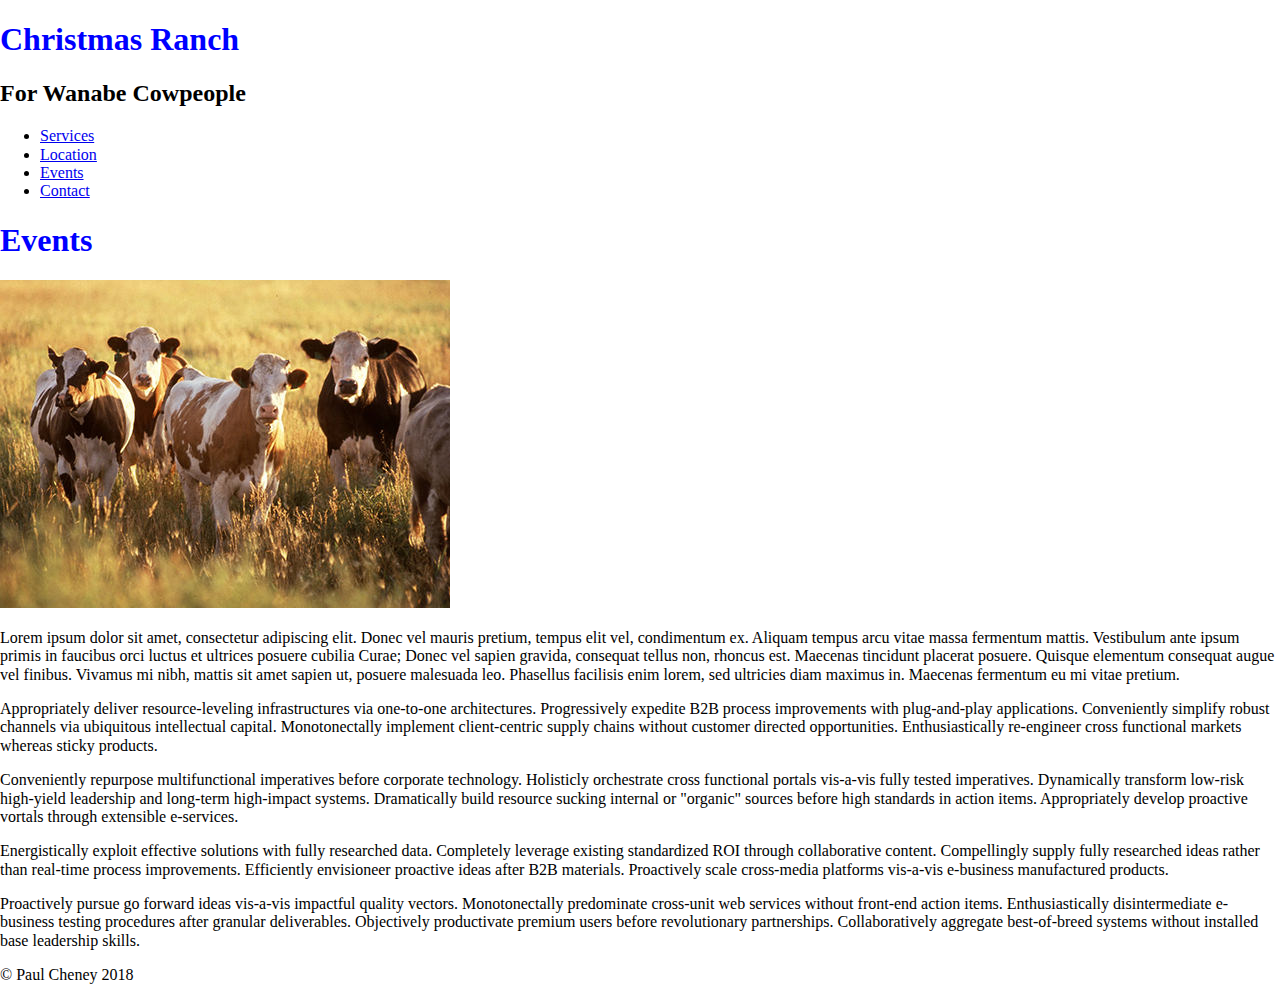
==== ranch-start/index.html @ 5fd98623 "ranch file added and media querries added" ====
<!doctype html>
<html lang="en">
<head>
<meta charset="utf-8">
<meta name="description" content="Fill Me In">
<meta name="author" content="John Doe">
<title>Events: Christmas Ranch</title>



<!-- STYLE SHEETS -->
<link href="css/normalize.css" rel="stylesheet">
<link href="css/small.css" rel="stylesheet">
<link href="css/medium.css" rel="stylesheet">
<link href="css/large.css" rel="stylesheet">

</head>

<body>
<body>
<header>
  <h1>Christmas Ranch</h1>
  <h2>For Wanabe Cowpeople</h2>
</header>
  
<nav>
<ul>
  <li><a href="index.html">Services</a></li>
  <li><a href="#">Location</a></li>
  <li><a href="#">Events</a></li>
  <li><a href="#">Contact</a></li>
</ul>
</nav>

<main>
    
    <h1>Events</h1>
    
    <img src="images/cows.jpg" alt="Herford Cows">
    <p>Lorem ipsum dolor sit amet, consectetur adipiscing elit. Donec vel mauris pretium, tempus elit vel, condimentum ex. Aliquam tempus arcu vitae massa fermentum mattis. Vestibulum ante ipsum primis in faucibus orci luctus et ultrices posuere cubilia Curae; Donec vel sapien gravida, consequat tellus non, rhoncus est. Maecenas tincidunt placerat posuere. Quisque elementum consequat augue vel finibus. Vivamus mi nibh, mattis sit amet sapien ut, posuere malesuada leo. Phasellus facilisis enim lorem, sed ultricies diam maximus in. Maecenas fermentum eu mi vitae pretium.</p>

    <div>
    <p>Appropriately deliver resource-leveling infrastructures via one-to-one architectures. Progressively expedite B2B process improvements with plug-and-play applications. Conveniently simplify robust channels via ubiquitous intellectual capital. Monotonectally implement client-centric supply chains without customer directed opportunities. Enthusiastically re-engineer cross functional markets whereas sticky products.</p>

    <p>Conveniently repurpose multifunctional imperatives before corporate technology. Holisticly orchestrate cross functional portals vis-a-vis fully tested imperatives. Dynamically transform low-risk high-yield leadership and long-term high-impact systems. Dramatically build resource sucking internal or "organic" sources before high standards in action items. Appropriately develop proactive vortals through extensible e-services.</p>

    <p>Energistically exploit effective solutions with fully researched data. Completely leverage existing standardized ROI through collaborative content. Compellingly supply fully researched ideas rather than real-time process improvements. Efficiently envisioneer proactive ideas after B2B materials. Proactively scale cross-media platforms vis-a-vis e-business manufactured products.</p>

    <p>Proactively pursue go forward ideas vis-a-vis impactful quality vectors. Monotonectally predominate cross-unit web services without front-end action items. Enthusiastically disintermediate e-business testing procedures after granular deliverables. Objectively productivate premium users before revolutionary partnerships. Collaboratively aggregate best-of-breed systems without installed base leadership skills.</p>
    </div>

    
</main>

<footer>
&copy; Paul Cheney 2018
</footer>
</body>
</html>
---- ranch-start/css/small.css ----
h1 {
  color: red;
}
---- ranch-start/css/medium.css ----
@media only screen and (min-width: 560px) {
  h1 {
    color: green;
  }






}

/* end of media query*/
---- ranch-start/css/large.css ----
@media only screen and (min-width: 1028px) {
  h1 {
    color: blue;
  }






}

/* end of media query*/
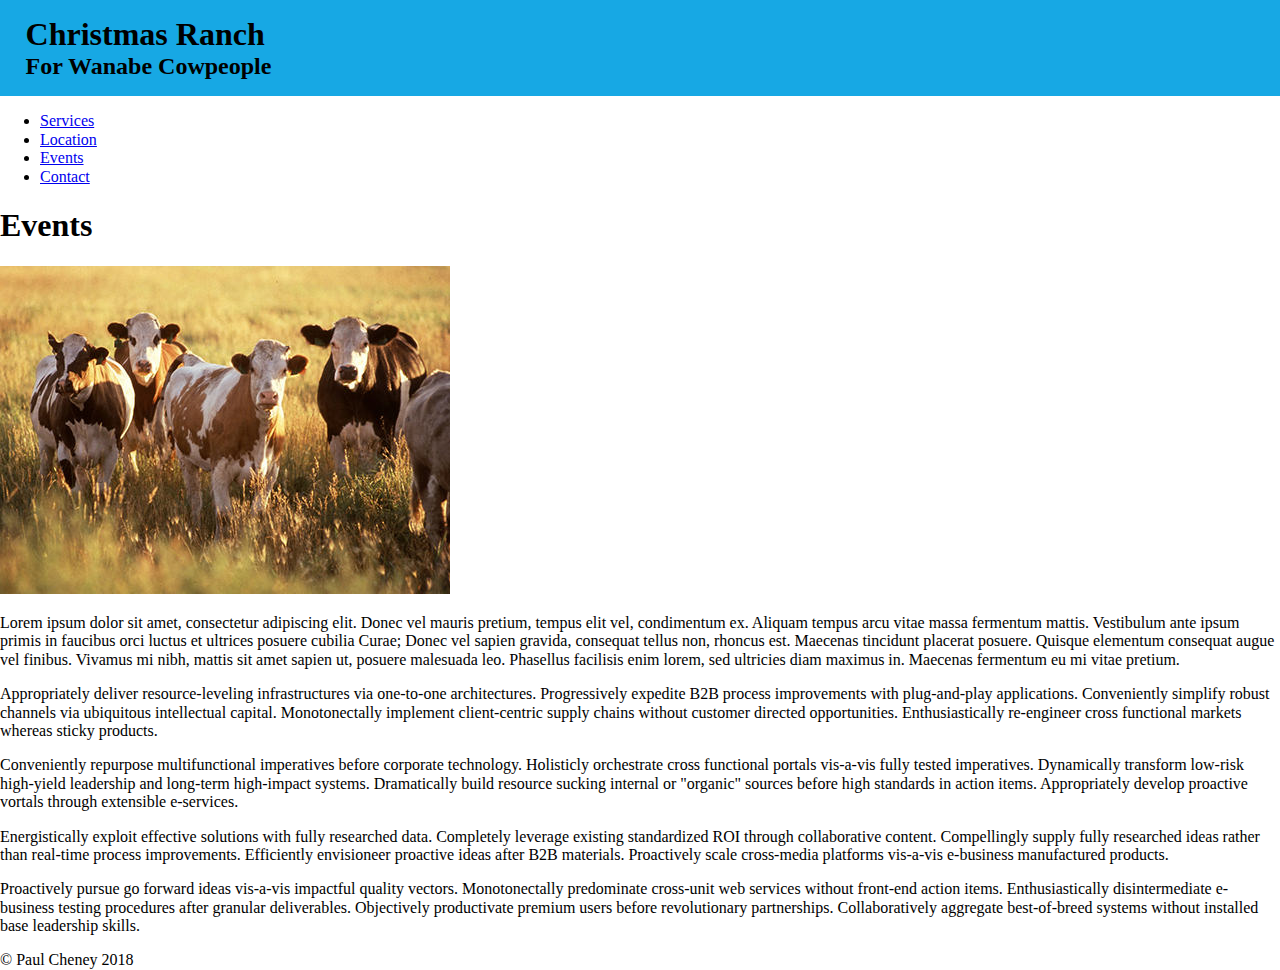
==== commit eaabfaca: "headers and margin adjustments" ====
--- a/ranch-start/index.html
+++ b/ranch-start/index.html
@@ -6,7 +6,7 @@
 <meta name="author" content="John Doe">
 <title>Events: Christmas Ranch</title>
 
-
+<meta name="viewport" content="width=device-width, initial-scale=1, maximum-scale=1"
 
 <!-- STYLE SHEETS -->
 <link href="css/normalize.css" rel="stylesheet">
--- a/ranch-start/css/small.css
+++ b/ranch-start/css/small.css
@@ -1,3 +1,27 @@
-h1 {
-  color: red;
+* {
+  -moz-box-sizing: border-box;
+  -webkit-box-sizing: border-box;
+  box-sizing: border-box;
+}
+
+/* use this if you do not use a normalize file. it is line 14 & 15 in normalize file   html { -webkit-text-size-adjust: 100%; -ms-text-size-adjust: 100%;}   */
+
+/*body rules here */
+body {
+  font-family: Verdana;
+  font-size: 16px;
+}
+
+/* header rules here */
+header {
+  background-color: #17a8e4;
+  padding: 1rem 2%;
+}
+
+header h1 {
+  margin: 0;
+}
+
+header h2 {
+  margin: 0;
 }--- a/ranch-start/css/medium.css
+++ b/ranch-start/css/medium.css
@@ -1,13 +1,3 @@
-@media only screen and (min-width: 560px) {
-  h1 {
-    color: green;
-  }
-
-
-
-
-
-
-}
+@media only screen and (min-width: 560px) {}
 
 /* end of media query*/--- a/ranch-start/css/large.css
+++ b/ranch-start/css/large.css
@@ -1,13 +1,3 @@
-@media only screen and (min-width: 1028px) {
-  h1 {
-    color: blue;
-  }
-
-
-
-
-
-
-}
+@media only screen and (min-width: 1028px) {}
 
 /* end of media query*/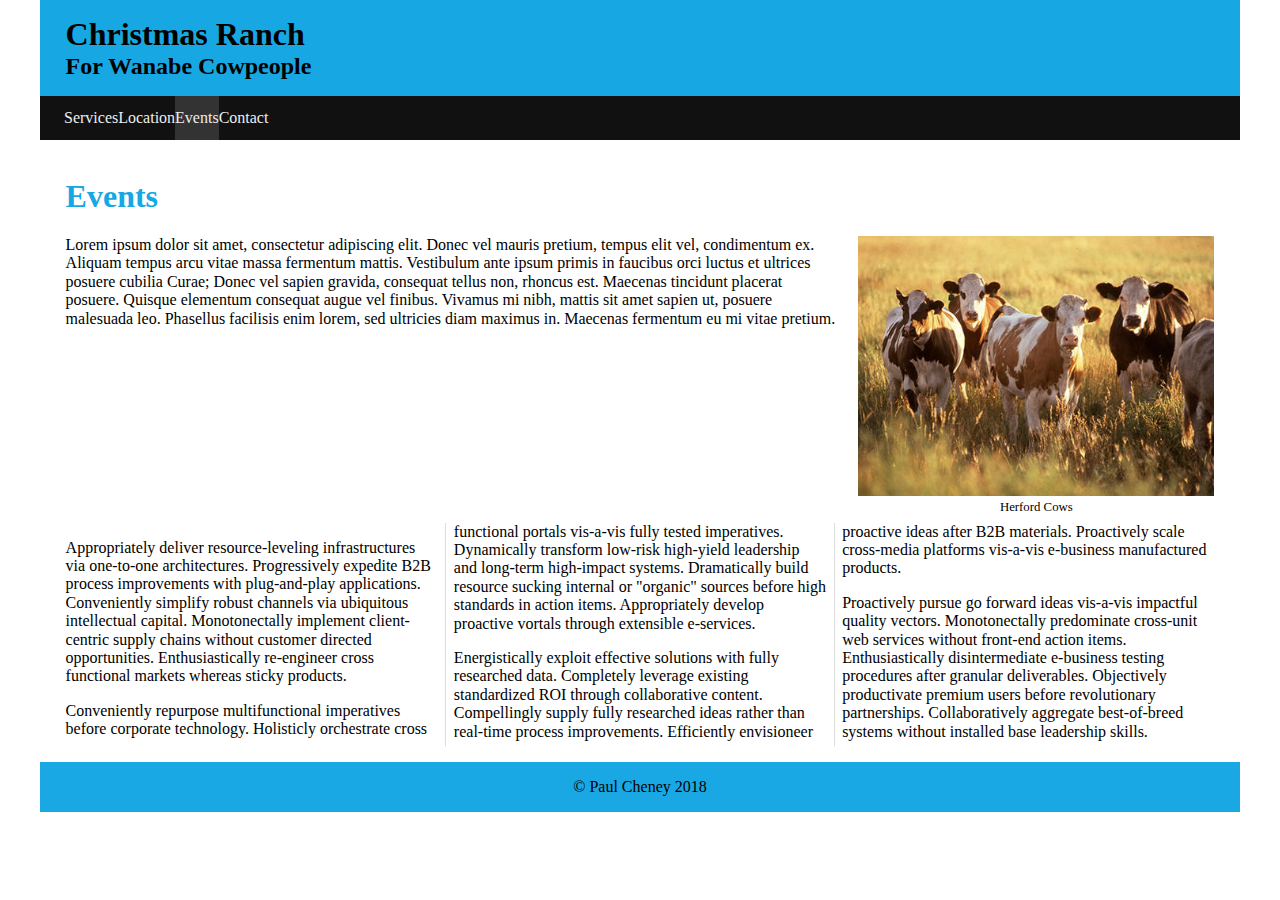
==== commit 0be9b477: "Completed ranch project" ====
--- a/ranch-start/index.html
+++ b/ranch-start/index.html
@@ -27,7 +27,7 @@
 <ul>
   <li><a href="index.html">Services</a></li>
   <li><a href="#">Location</a></li>
-  <li><a href="#">Events</a></li>
+  <li class="active"><a href="#">Events</a></li>
   <li><a href="#">Contact</a></li>
 </ul>
 </nav>
@@ -36,10 +36,13 @@
     
     <h1>Events</h1>
     
+    <figure>
     <img src="images/cows.jpg" alt="Herford Cows">
+    <figcaption>Herford Cows</figcaption>
+    </figure>
     <p>Lorem ipsum dolor sit amet, consectetur adipiscing elit. Donec vel mauris pretium, tempus elit vel, condimentum ex. Aliquam tempus arcu vitae massa fermentum mattis. Vestibulum ante ipsum primis in faucibus orci luctus et ultrices posuere cubilia Curae; Donec vel sapien gravida, consequat tellus non, rhoncus est. Maecenas tincidunt placerat posuere. Quisque elementum consequat augue vel finibus. Vivamus mi nibh, mattis sit amet sapien ut, posuere malesuada leo. Phasellus facilisis enim lorem, sed ultricies diam maximus in. Maecenas fermentum eu mi vitae pretium.</p>
 
-    <div>
+    <div class="news">
     <p>Appropriately deliver resource-leveling infrastructures via one-to-one architectures. Progressively expedite B2B process improvements with plug-and-play applications. Conveniently simplify robust channels via ubiquitous intellectual capital. Monotonectally implement client-centric supply chains without customer directed opportunities. Enthusiastically re-engineer cross functional markets whereas sticky products.</p>
 
     <p>Conveniently repurpose multifunctional imperatives before corporate technology. Holisticly orchestrate cross functional portals vis-a-vis fully tested imperatives. Dynamically transform low-risk high-yield leadership and long-term high-impact systems. Dramatically build resource sucking internal or "organic" sources before high standards in action items. Appropriately develop proactive vortals through extensible e-services.</p>
--- a/ranch-start/css/small.css
+++ b/ranch-start/css/small.css
@@ -24,4 +24,68 @@
 
 header h2 {
   margin: 0;
+}
+
+/* navigation rules here */
+nav {
+  background-color: #111;
+}
+
+
+nav ul {
+  margin: 0;
+  padding: 0;
+}
+
+nav li {
+  list-style-type: none;
+}
+
+nav li.active {
+  background-color: #333;
+}
+
+
+nav a {
+  display: block;
+  padding: .8rem 0;
+  /* 44 min height */
+  color: #eee;
+  text-align: center;
+  text-decoration: none;
+}
+
+nav a:hover {
+  background-color: #444;
+}
+
+/* main rules here */
+main {
+  padding: 1rem 2%;
+  display: block;
+}
+
+main h1 {
+  color: #17a8e4;
+}
+
+main figure img {
+  width: 100%;
+}
+
+main figure {
+  width: 100%;
+  margin: 0;
+}
+
+main figcaption {
+  text-align: center;
+  font-size: .8rem;
+}
+
+
+footer {
+  text-align: center;
+  padding: 1rem 2%;
+  background-color: #19a8e4;
 }--- a/ranch-start/css/medium.css
+++ b/ranch-start/css/medium.css
@@ -1,3 +1,25 @@
 @media only screen and (min-width: 560px) {}
 
+nav ul {
+  display: flex;
+}
+
+nav ul li {
+  flex-basis: 25%;
+}
+
+main figure {
+  float: right;
+  width: 48%;
+  margin-left: 2%;
+  padding-bottom: .5rem;
+}
+
+div.news {
+  clear: both;
+  column-count: 2;
+  column-rule: 1px solid #ddd;
+}
+
+
 /* end of media query*/--- a/ranch-start/css/large.css
+++ b/ranch-start/css/large.css
@@ -1,3 +1,27 @@
 @media only screen and (min-width: 1028px) {}
 
+header,
+footer,
+nav,
+main {
+  max-width: 75rem;
+  margin: auto;
+}
+
+nav ul {
+  padding-left: 2%;
+}
+
+nav ul li {
+  flex-basis: auto;
+}
+
+main figure {
+  width: 31%;
+}
+
+div.news {
+  column-count: 3;
+}
+
 /* end of media query*/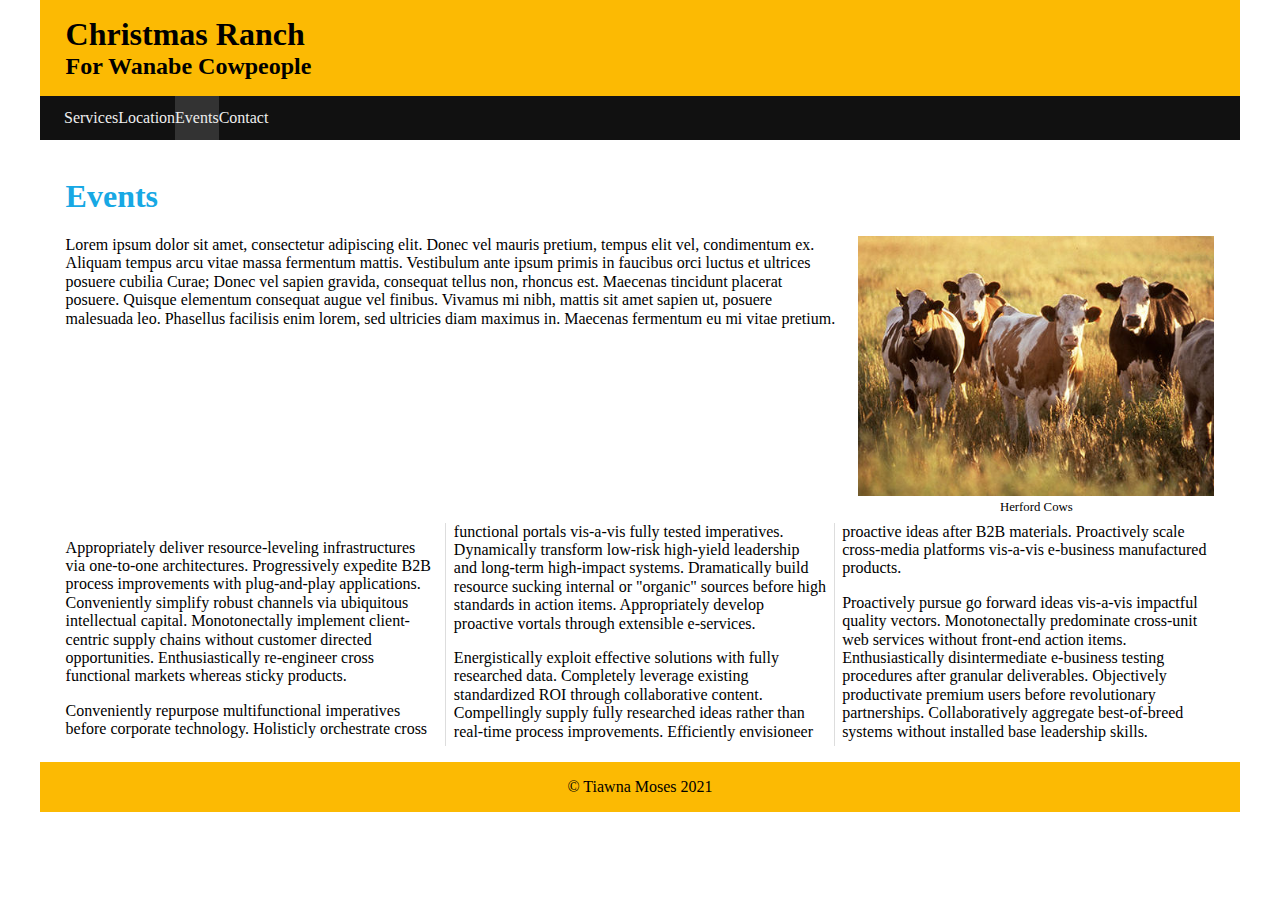
==== commit d17f142b: "copyright" ====
--- a/ranch-start/index.html
+++ b/ranch-start/index.html
@@ -56,7 +56,7 @@
 </main>
 
 <footer>
-&copy; Paul Cheney 2018
+&copy; Tiawna Moses 2021
 </footer>
 </body>
 </html>
--- a/ranch-start/css/small.css
+++ b/ranch-start/css/small.css
@@ -14,7 +14,7 @@
 
 /* header rules here */
 header {
-  background-color: #17a8e4;
+  background-color: #fcba03;
   padding: 1rem 2%;
 }
 
@@ -87,5 +87,5 @@
 footer {
   text-align: center;
   padding: 1rem 2%;
-  background-color: #19a8e4;
+  background-color: #fcba03;
 }--- a/ranch-start/css/medium.css
+++ b/ranch-start/css/medium.css
@@ -21,5 +21,6 @@
   column-rule: 1px solid #ddd;
 }
 
+}
 
 /* end of media query*/--- a/ranch-start/css/large.css
+++ b/ranch-start/css/large.css
@@ -23,5 +23,6 @@
 div.news {
   column-count: 3;
 }
+}
 
 /* end of media query*/